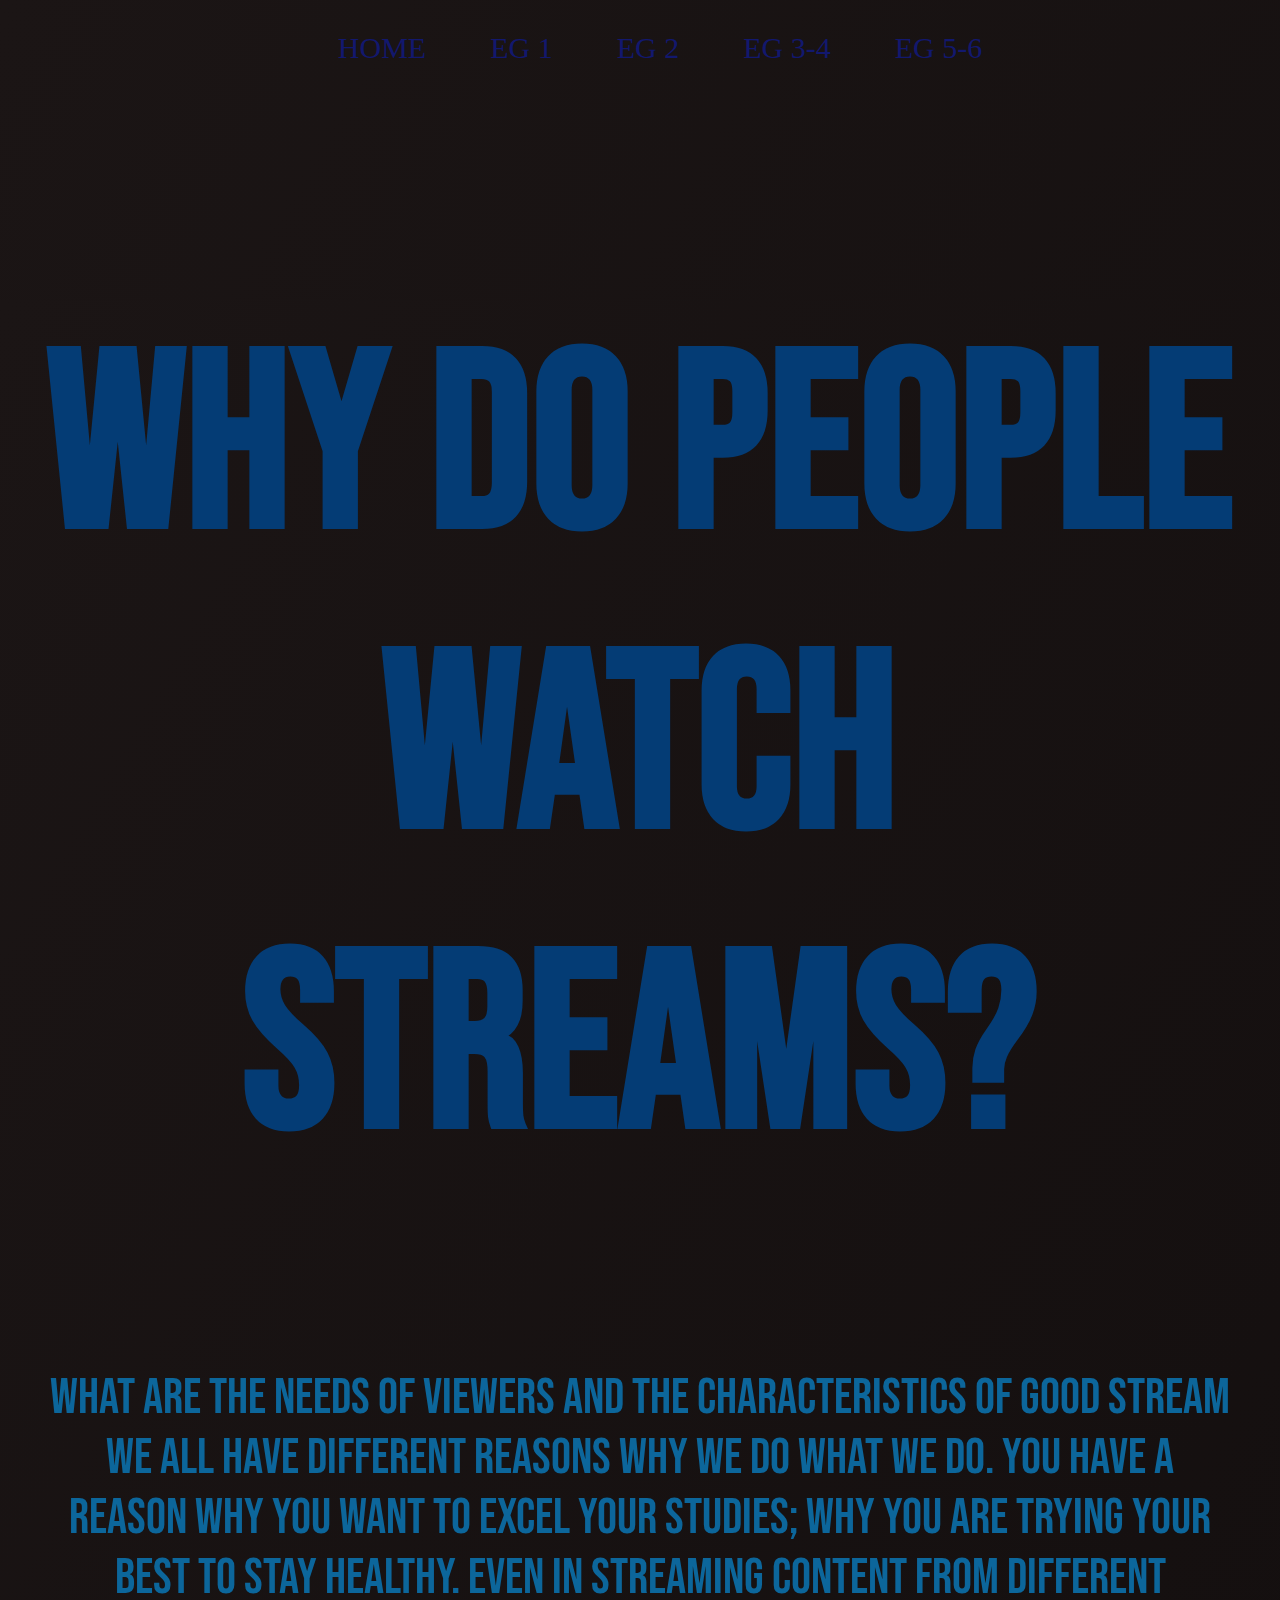
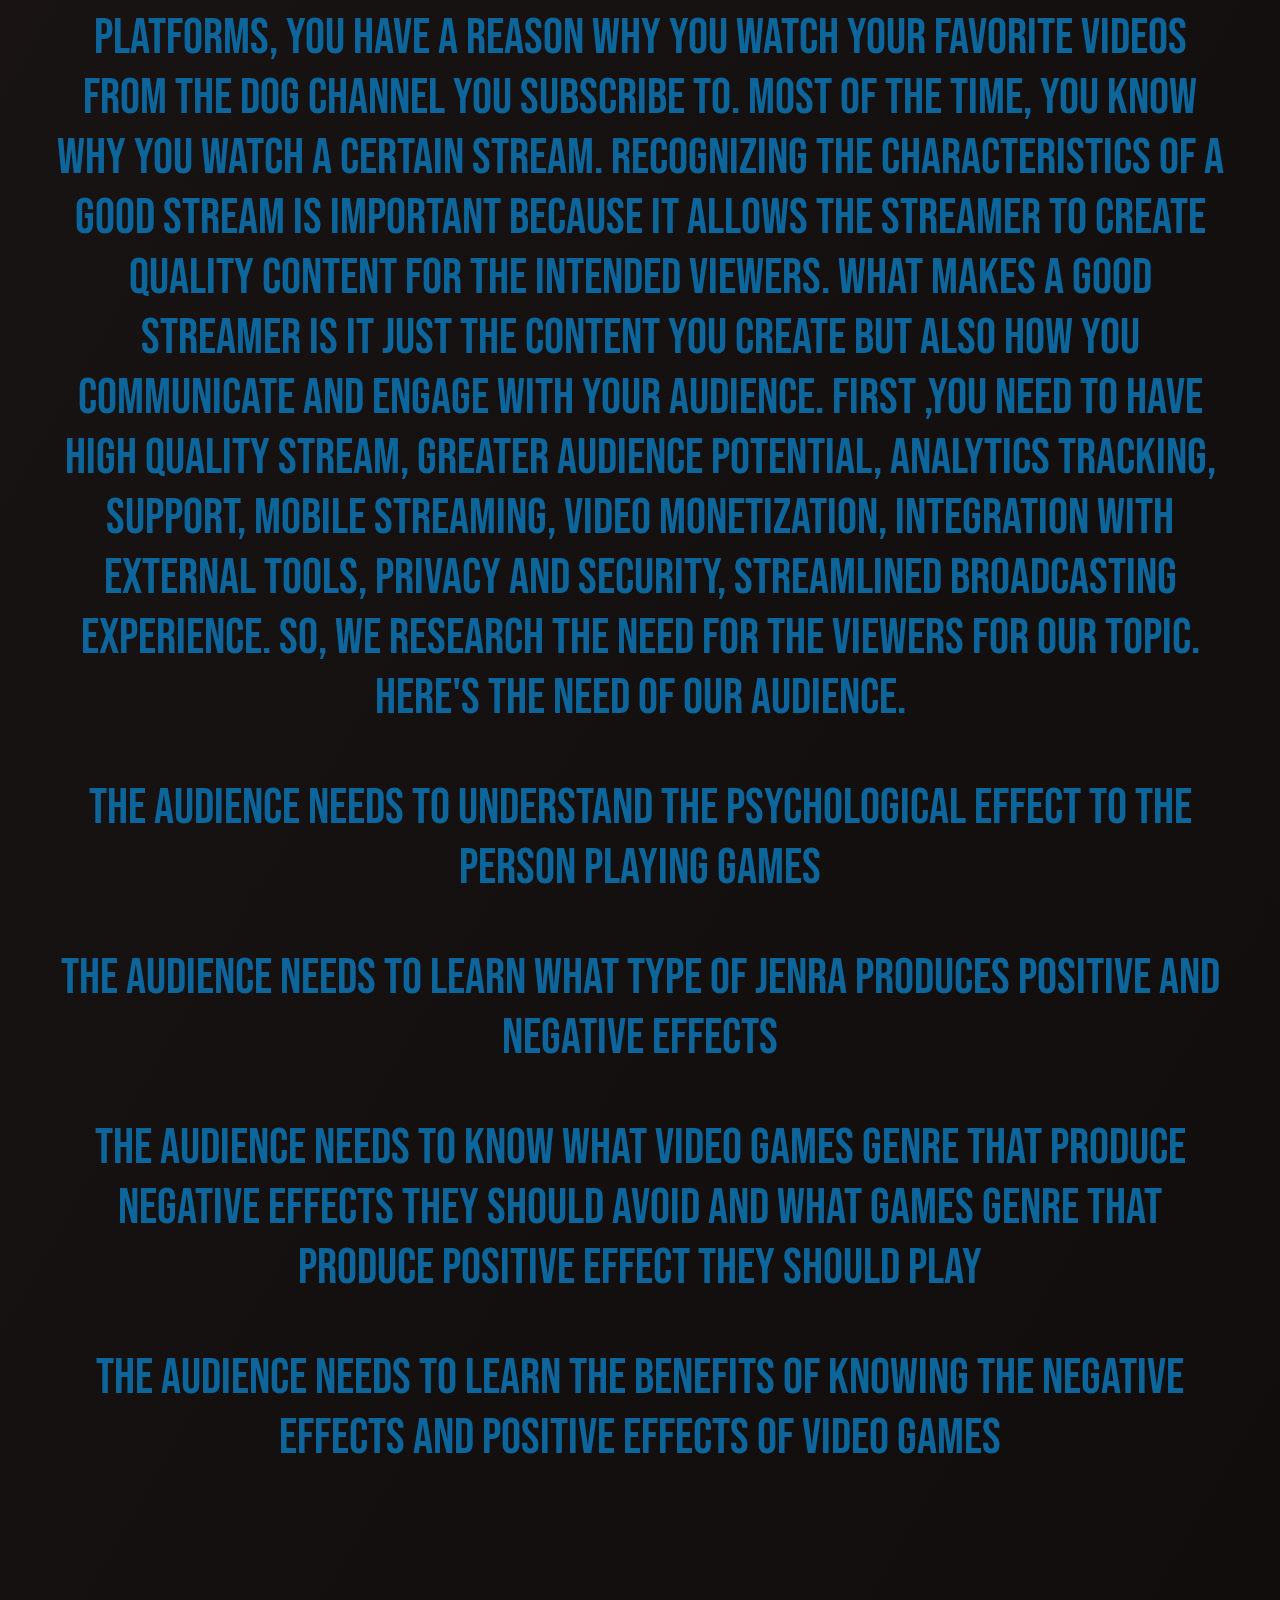
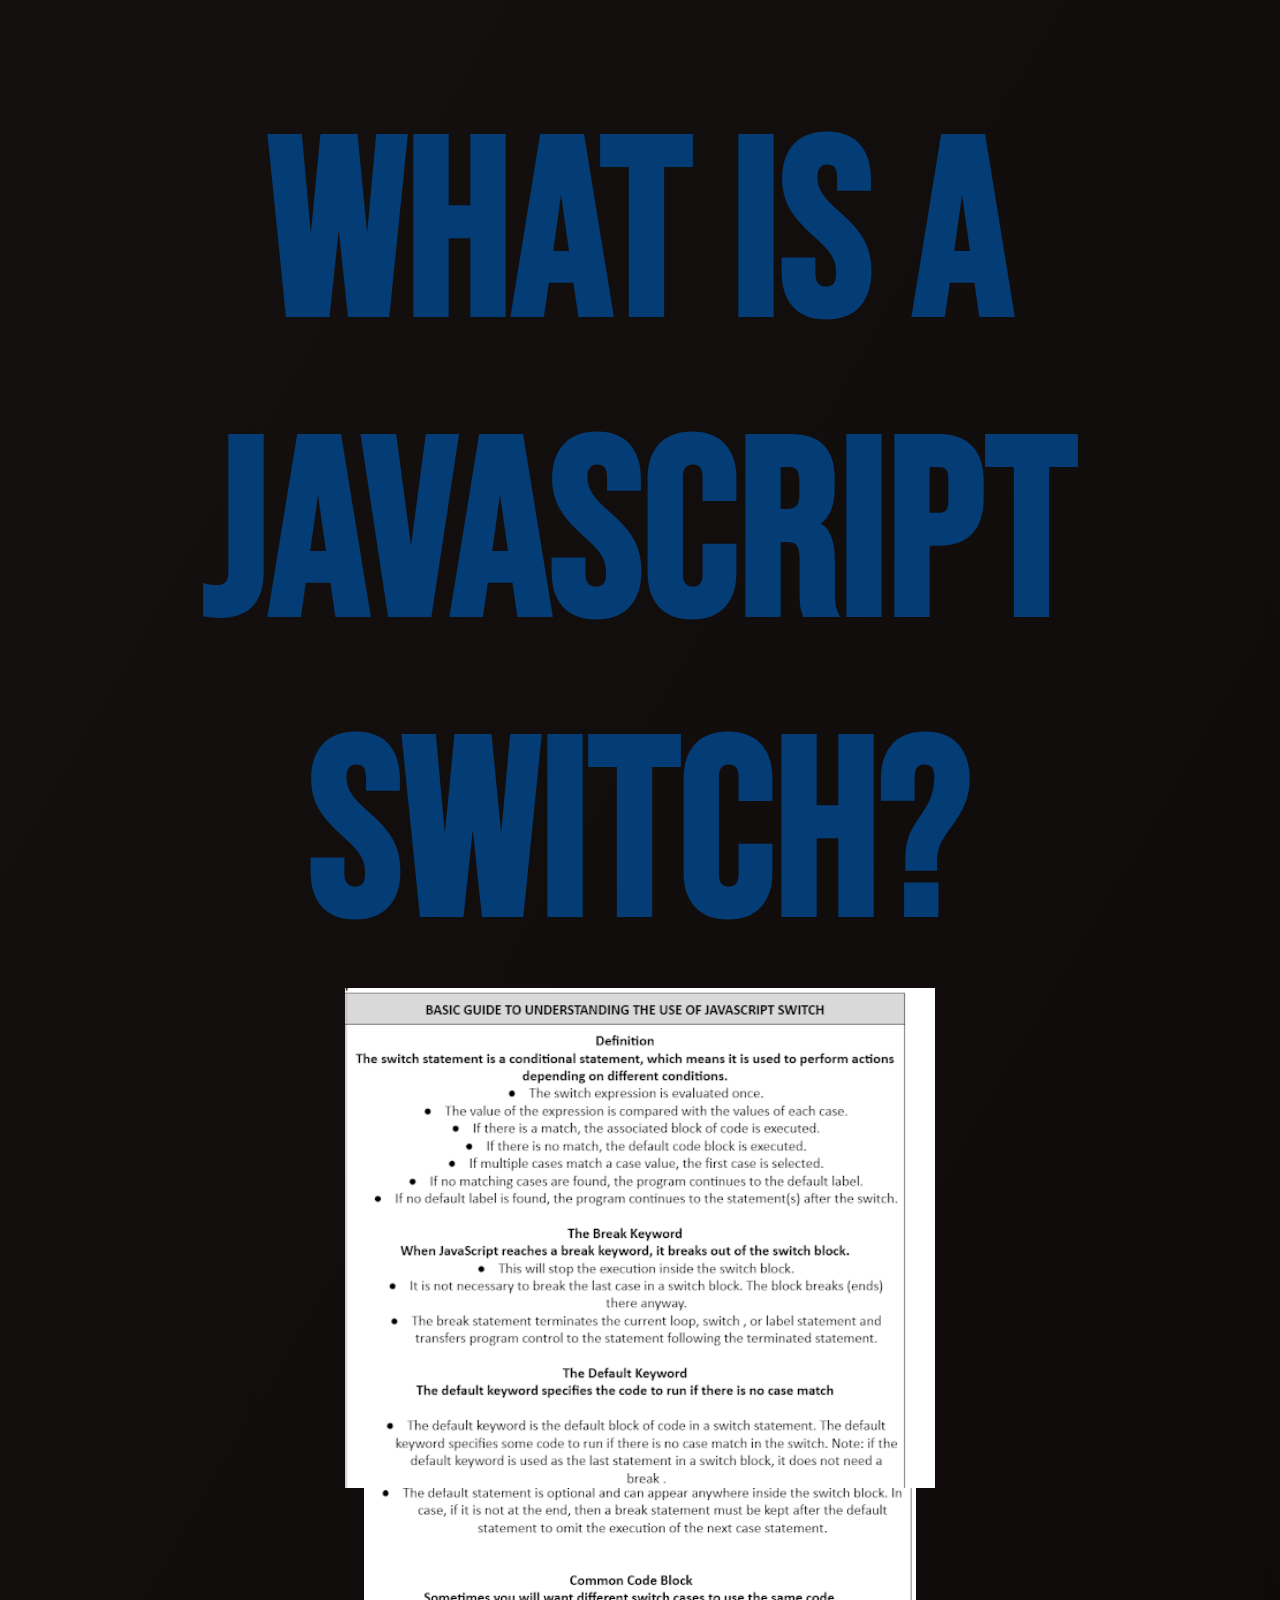
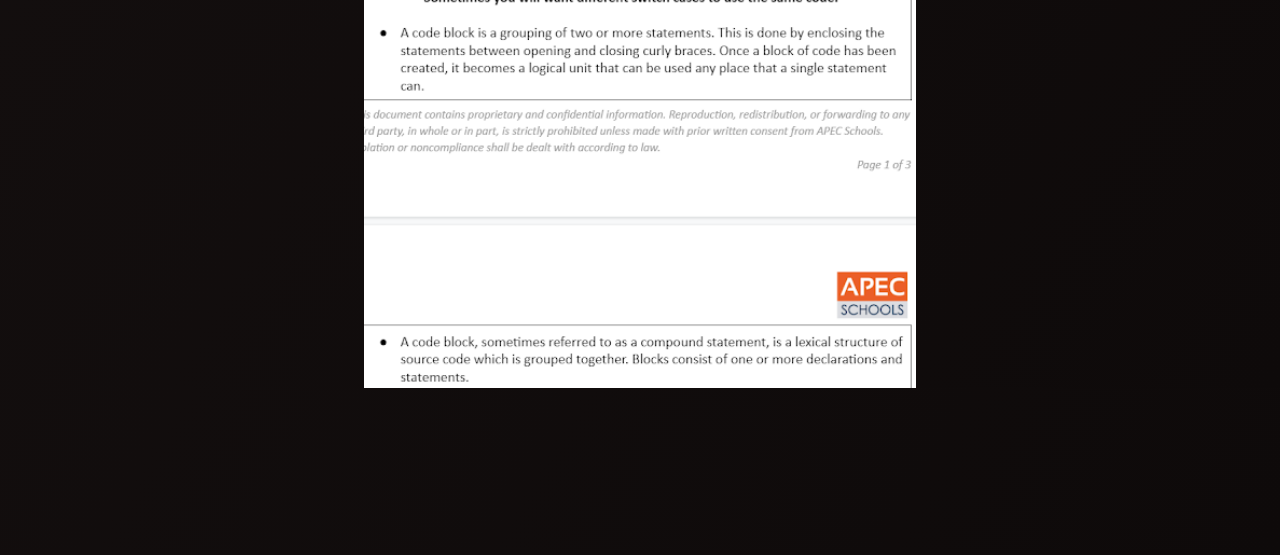
==== EG5-6.html @ 51331263 "Add files via upload" ====
<!DOCTYPE html>
<html lang="en">
<head>
 <link rel="stylesheet" href="styles.css">
 <link rel="preconnect" href="https://fonts.gstatic.com">
 <link href="https://fonts.googleapis.com/css2?family=Bebas+Neue&display=swap" rel="stylesheet">
 <link href="https://fonts.googleapis.com/css2?family=Open+Sans&family=Shadows+Into+Light&display=swap" rel="stylesheet">
 <link href="https://fonts.googleapis.com/css2?family=Codystar:wght@300&family=Open+Sans&display=swap" rel="stylesheet"> 
   <meta charset="UTF-8">
  <META NAME="viewport" content="width=device-width, initial-scale=1.0">
  <meta http-equiv="X-UA-Compatible" content="ie=edge">
   <title>GROUP 3</title>
   </head>
   <header>
   <div class="Navigation">
   <nav class="navbar">
   <ul>
   <li><a href="home.html">Home</a></li>
   <li><a href="EG1.html">EG 1</a></li>
   <li><a href="EG2.html">EG 2</a></li>
   <li><a href="EG3-4.html">EG 3-4</a></li>
   <li><a href="EG5-6.html">EG 5-6</a></li>
      </ul>
   <body>
   <div class="main">
    <h1>Why do people watch streams?</h1>
	<p>What are the needs of viewers and the characteristics of good stream
We all have different reasons why we do what we do. You have a reason why you want to excel your studies; why you are trying your best to stay healthy. Even in streaming content from different platforms, you have a reason why you watch your favorite videos from the dog channel you subscribe to. Most of the time, you know why you watch a certain stream.  
Recognizing the characteristics of a good stream is important because it allows the streamer to create quality content for the intended viewers. What makes a good streamer is it just the content you create but also how you communicate and engage with your audience. First ,you need to have High quality stream, greater audience potential, analytics tracking, support, mobile streaming, video monetization, integration with external tools, privacy and security, streamlined broadcasting experience. 
So, We research the need for the viewers for our topic. 
Here's the need of our audience.</p>
<p>The audience needs to understand the psychological effect to the person playing games</p>
<p>The audience needs to learn what type of jenra produces positive and negative effects</p>
<p>The audience needs to know what video games genre that produce negative effects they should avoid and what games genre that produce positive effect they should play</p>
<p>The audience needs to learn the benefits of knowing the negative effects and positive effects of video games</p>


<h1>What is a javascript switch?

<img class="img-switch" src="switch.png"/>
<img class="img-switch1" src="switch1.png"/>
</h1>
	</div>
   </body>

   </nav>
   </header>
---- styles.css ----
body,html{
margin:0;
padding:0;

}
body{
text-align:center;
background:linear-gradient(120deg,#1B1515,#0E0A0A);
background-size:cover;
background-blend-mode:darken;
}

.container{

	
}

header{
	width:100%;
	height:;
	background-color: ;
background:linear-gradient(120deg,#1B1515,#0E0A0A);
	z-index:20;
	
	
}

ul{
text-align:center;
} 

li{
display:inline-block;	
padding:15px 30px;
text-transform:uppercase;
color:#fff;

 
}
 a{
text-align:center;
color:#12186e ;
text-decoration:none;
font-family:'Copperplate', cursive;
font-size:30px;	
transition:0.6s ease;
 }

a:hover{
color:#FFFF ;
transition:1s;

}

h1{
	Color:#043c75;
	text-align:center;
	margin-top:220px;
	font-size:250px;
	font-family:'Bebas Neue';
	
	
}

p{
	font-size:50px;
	font-family:'Bebas Neue';
	margin-right:50px;
	margin-left:50px;
	color:#0c669b;
}

.main{
	background:linear-gradient(120deg,#1B1515,#0E0A0A);
	width:100%;
}

br{
	font-size:500px;
}

.img-design{
	height:500px;
	background-size:150%;
}
.img-operator1{
	height:500px;
	margin-bottom:50px;
}
.img-operator2{
	height:500px;
	margin-bottom:50px;
}
.img-operator3{
	height:500px;
	margin-bottom:50px;
}
.img-operator4{
	height:500px;
	margin-bottom:50px;
}

.img-demographic{
	height:500px;
	display:block;
	margin:0 auto;
	text-align:center;
}

.img-operator5{
	height:500px;
	display:block;
	margin:0 auto;
	text-align:center;
}

.img-operator6{
	height:500px;
	display:block;
	margin:0 auto;
	text-align:center;
}

}
.img-operator7{
	height:500px;
	display:block;
	margin:0 auto;
	text-align:center;
}
.img-operator8{
	height:500px;
	display:block;
	margin:0 auto;
	text-align:center;
	
}
.img-operator9{
	height:500px;
	display:block;
	margin:0 auto;
	text-align:center;
}

.img-switch{
	height:500px;
	display:block;
	margin:0 auto;
	text-align:center;
}

.img-switch1{
	height:500px;
	display:block;
	margin:0 auto;
	text-align:center;
}
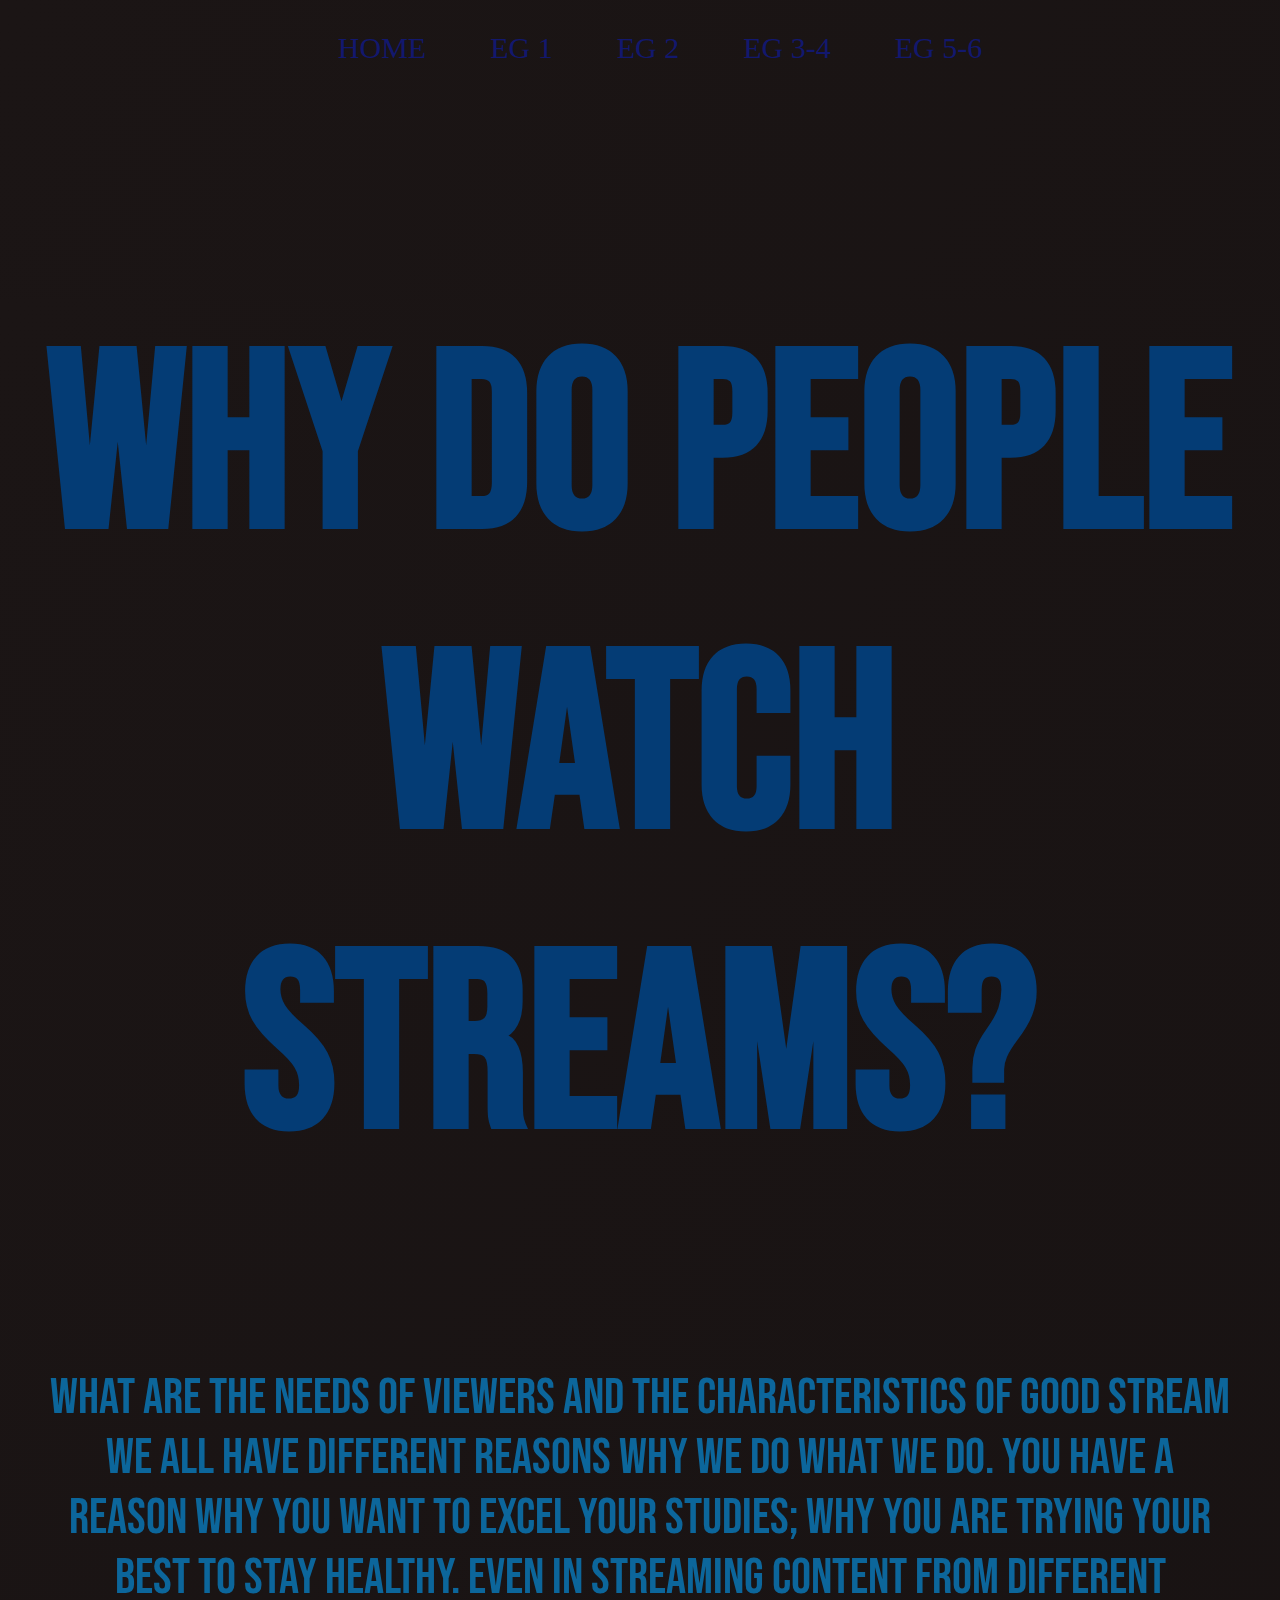
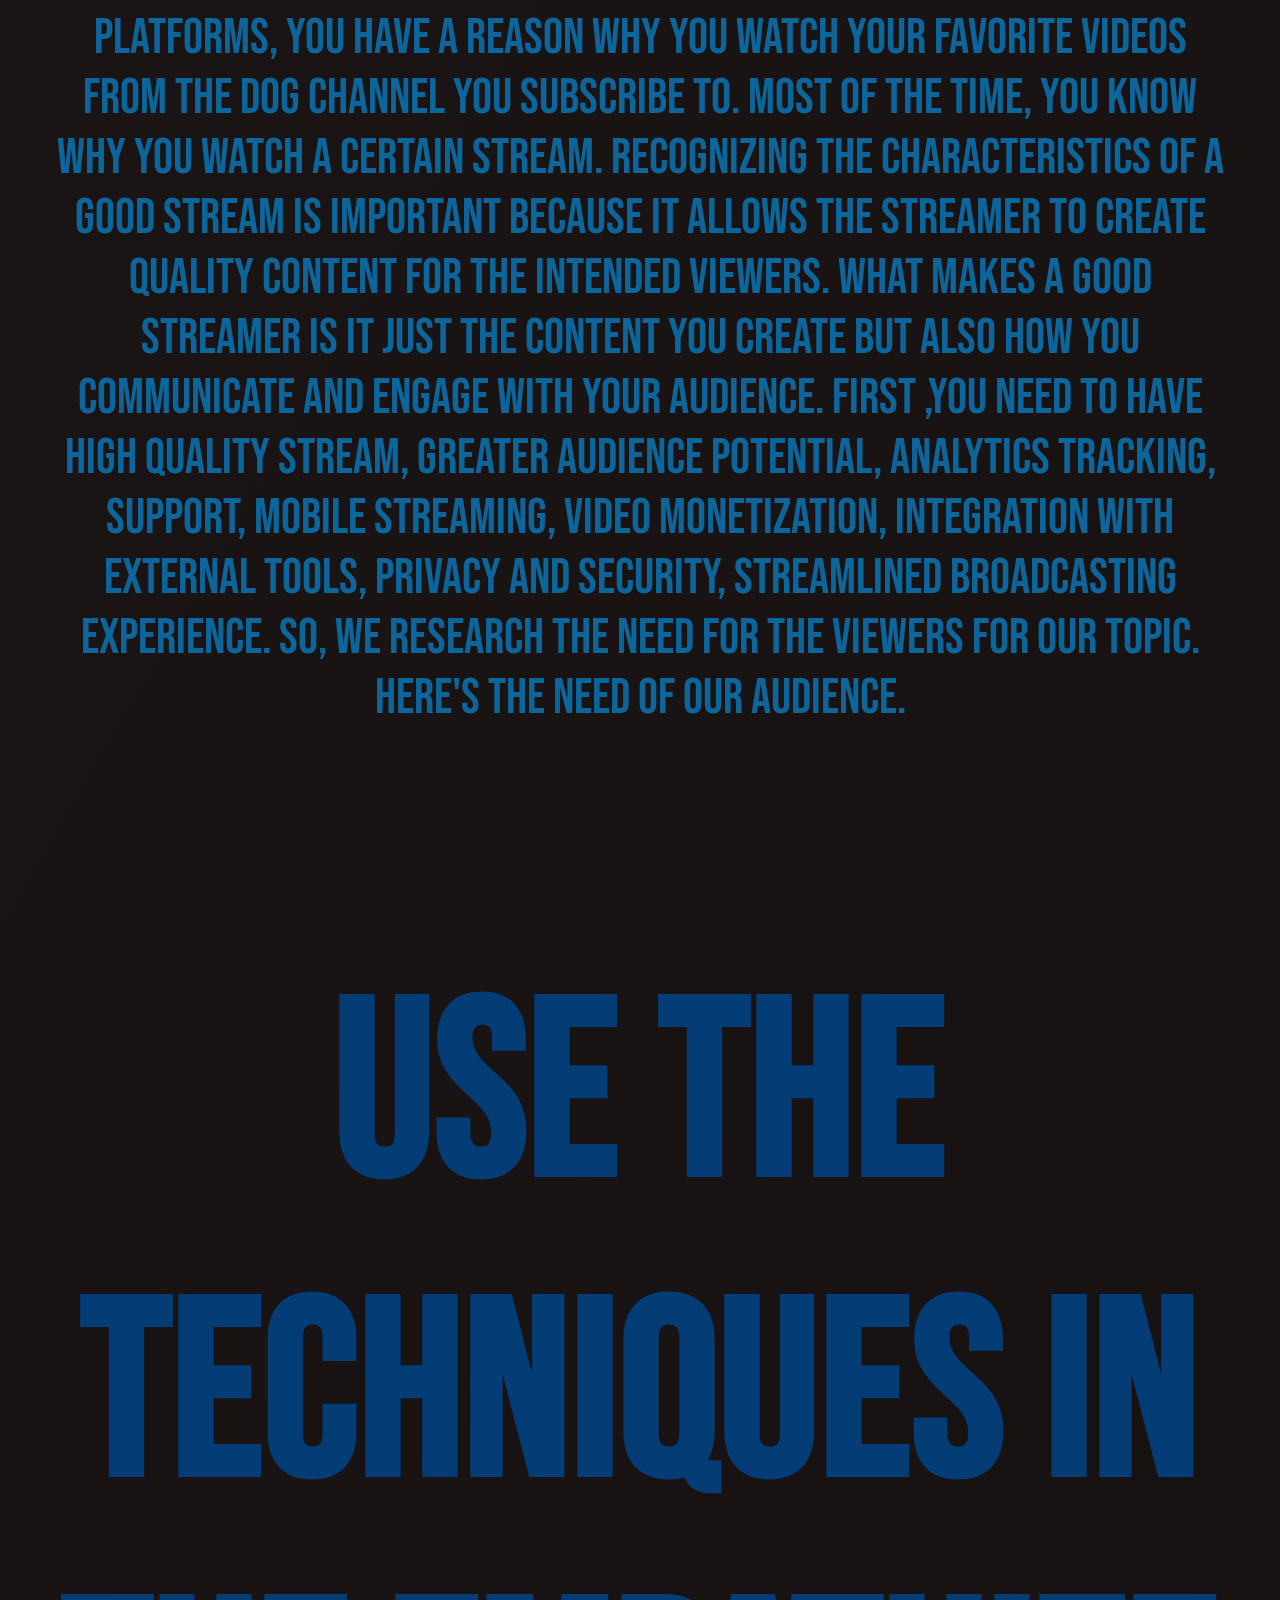
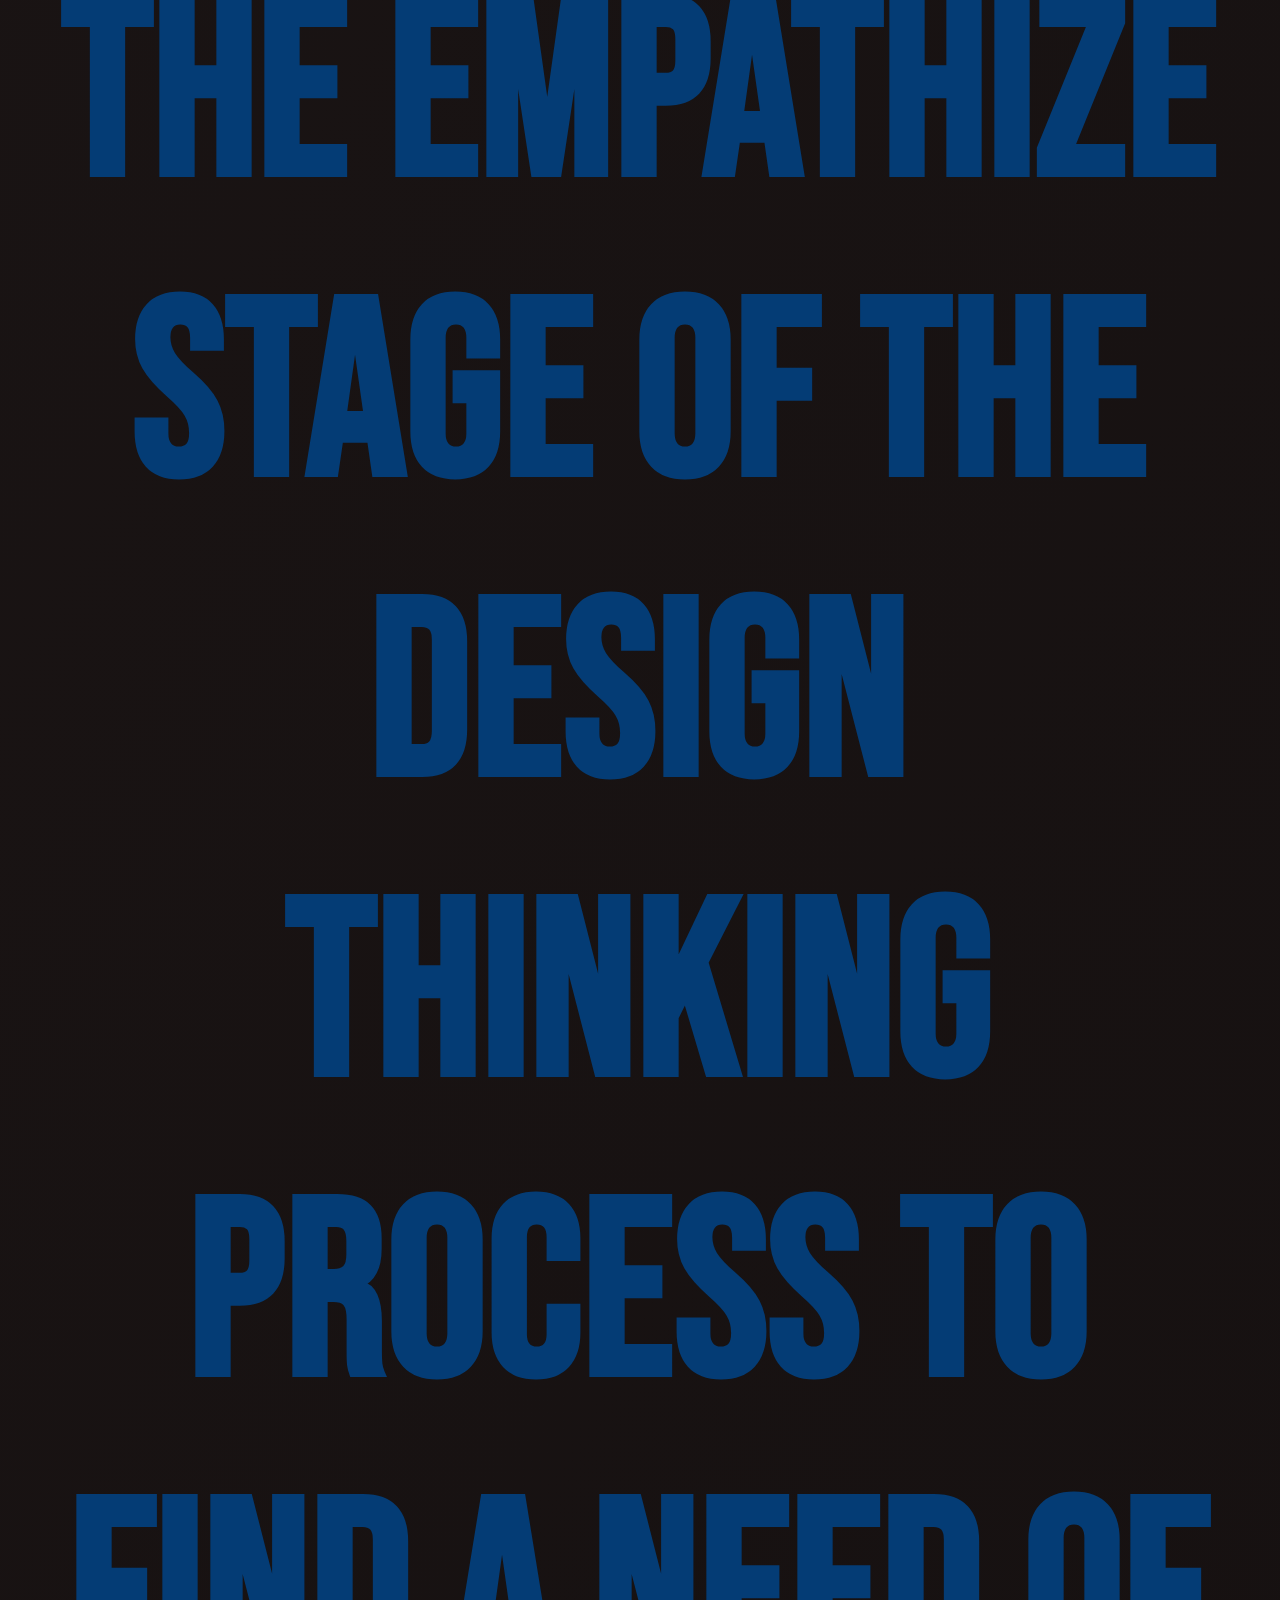
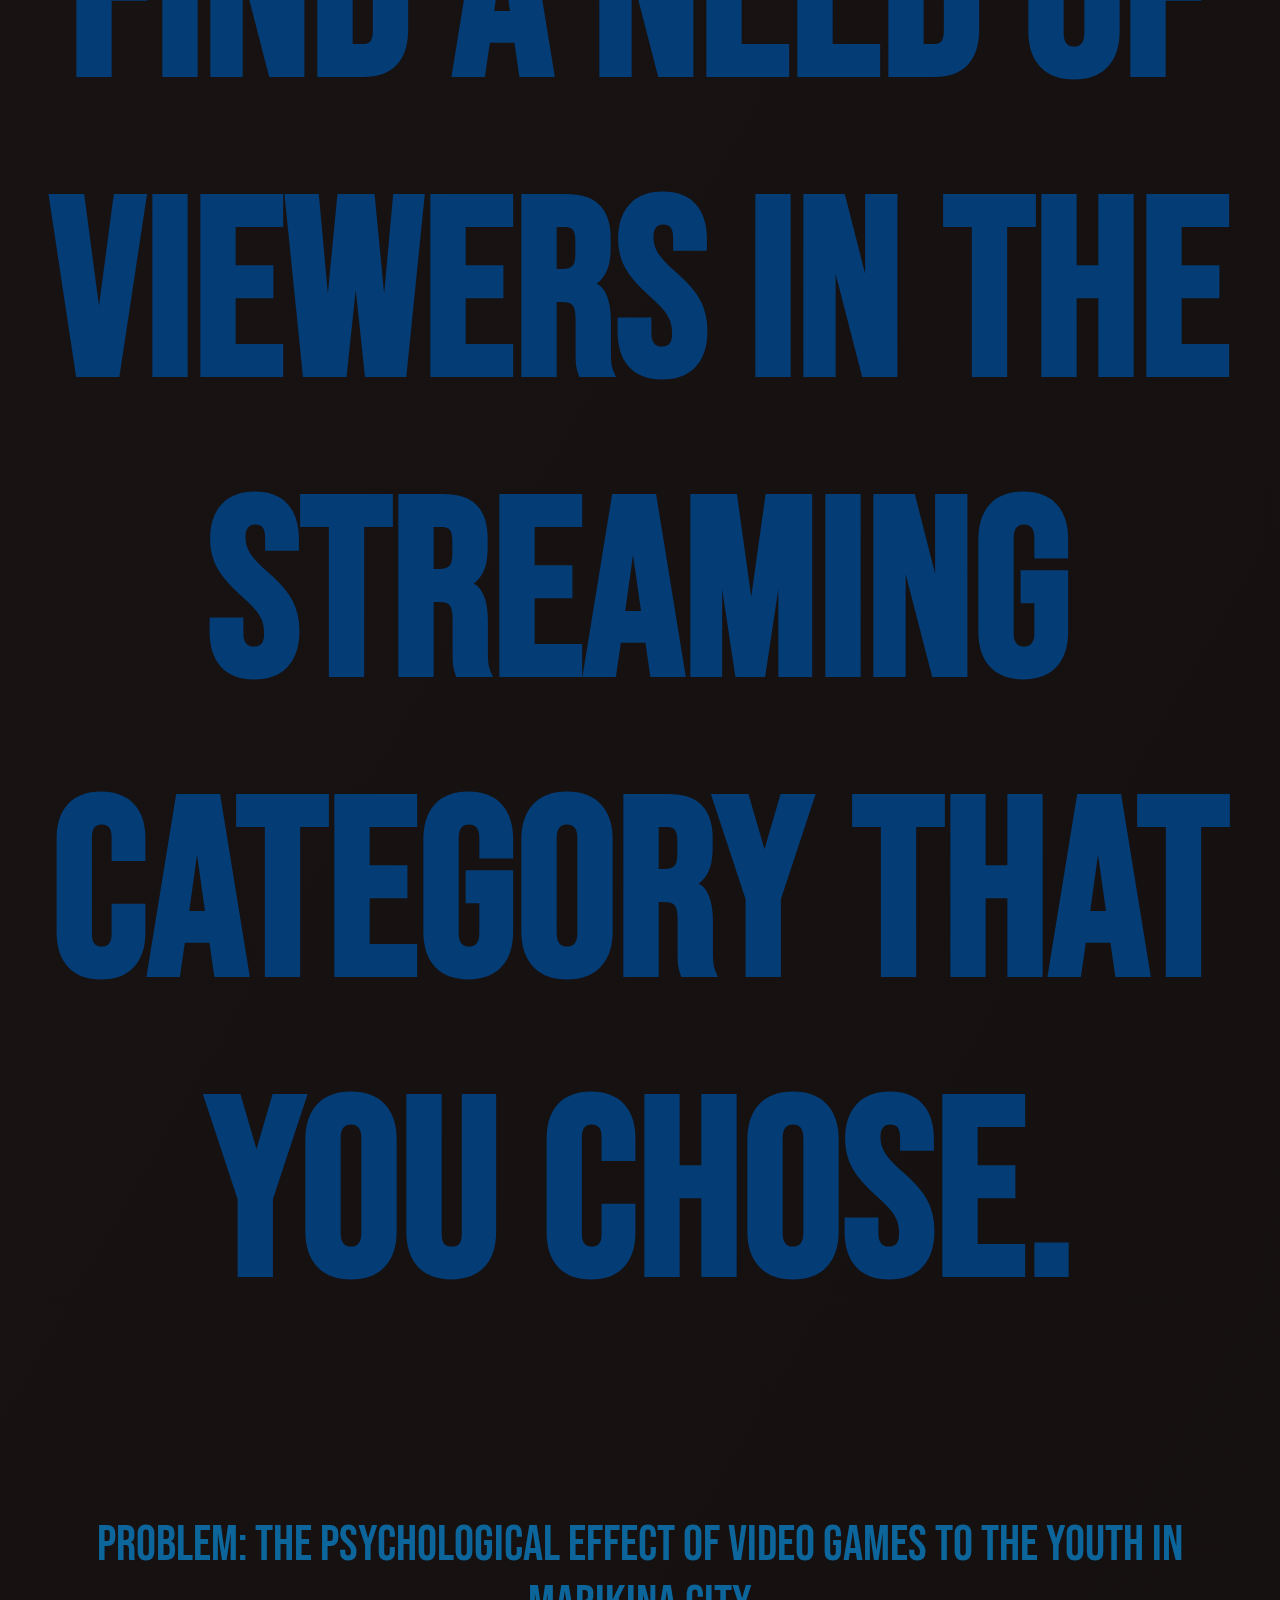
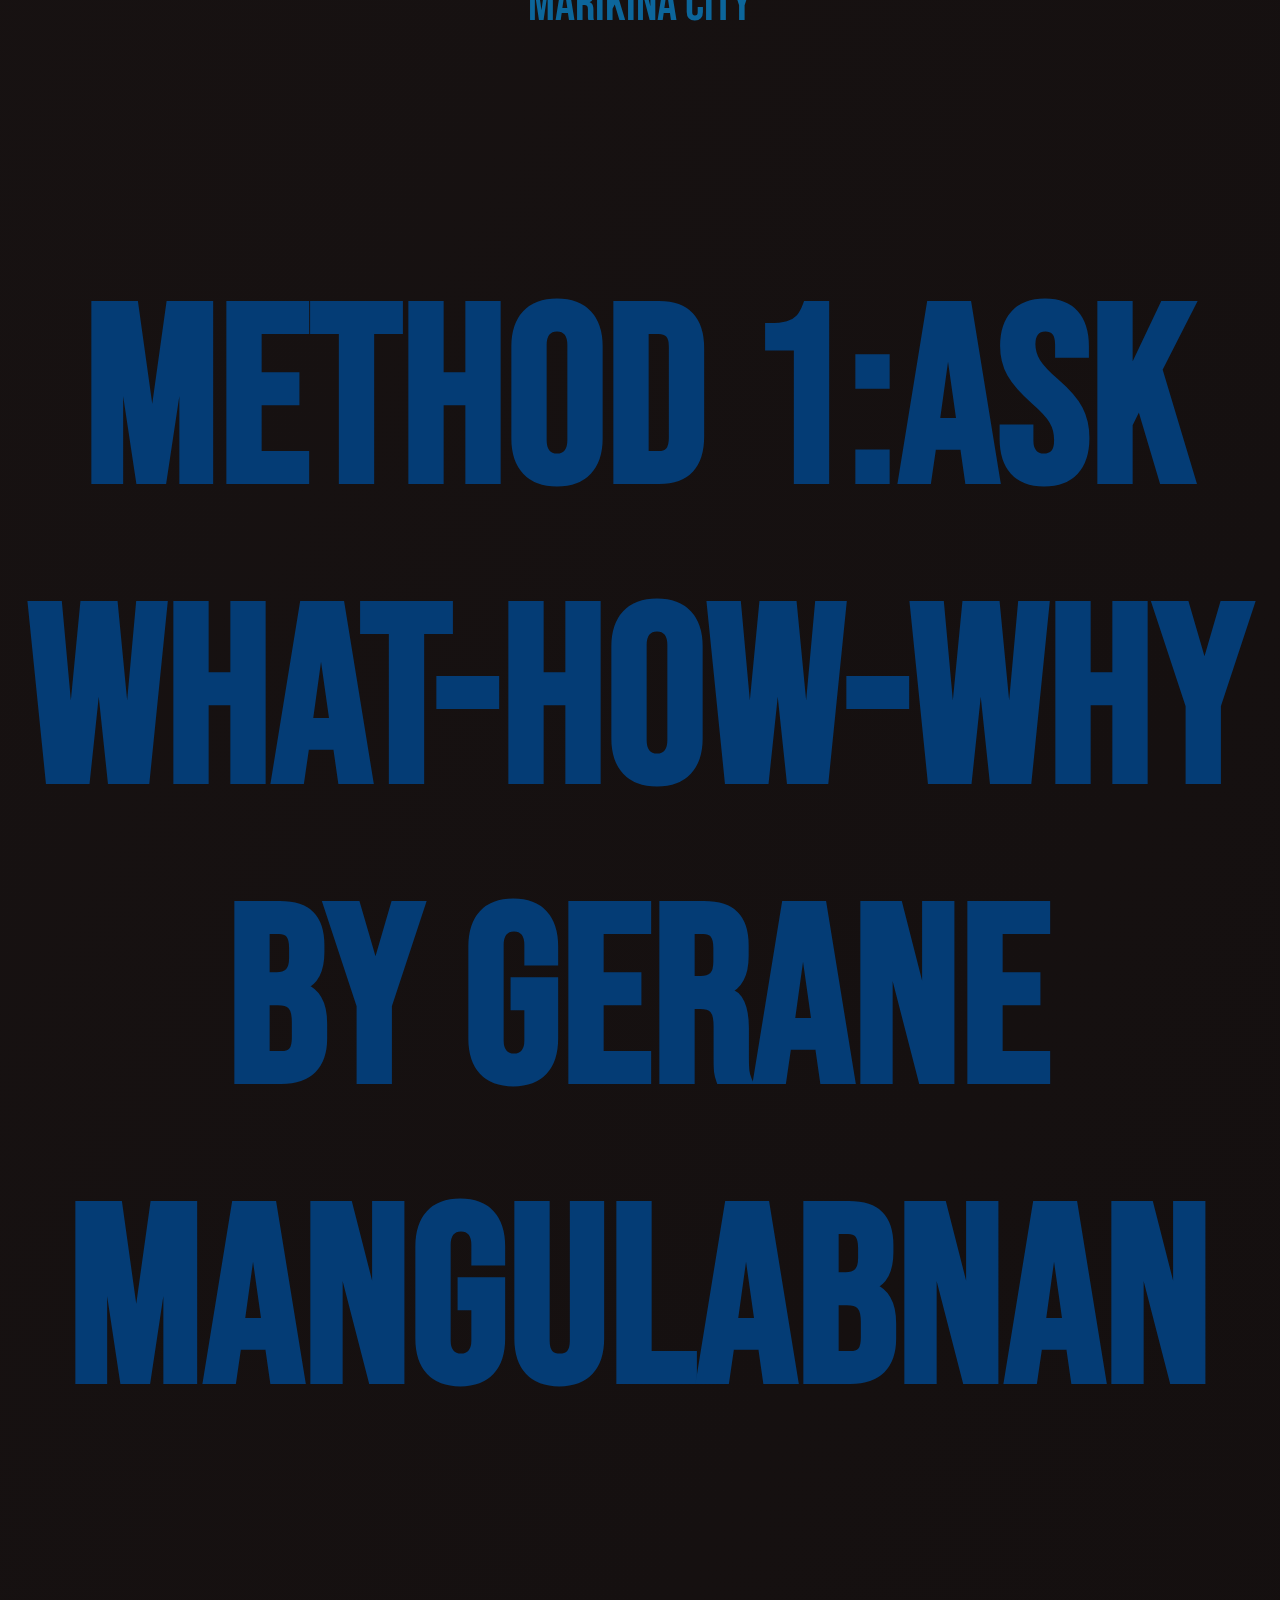
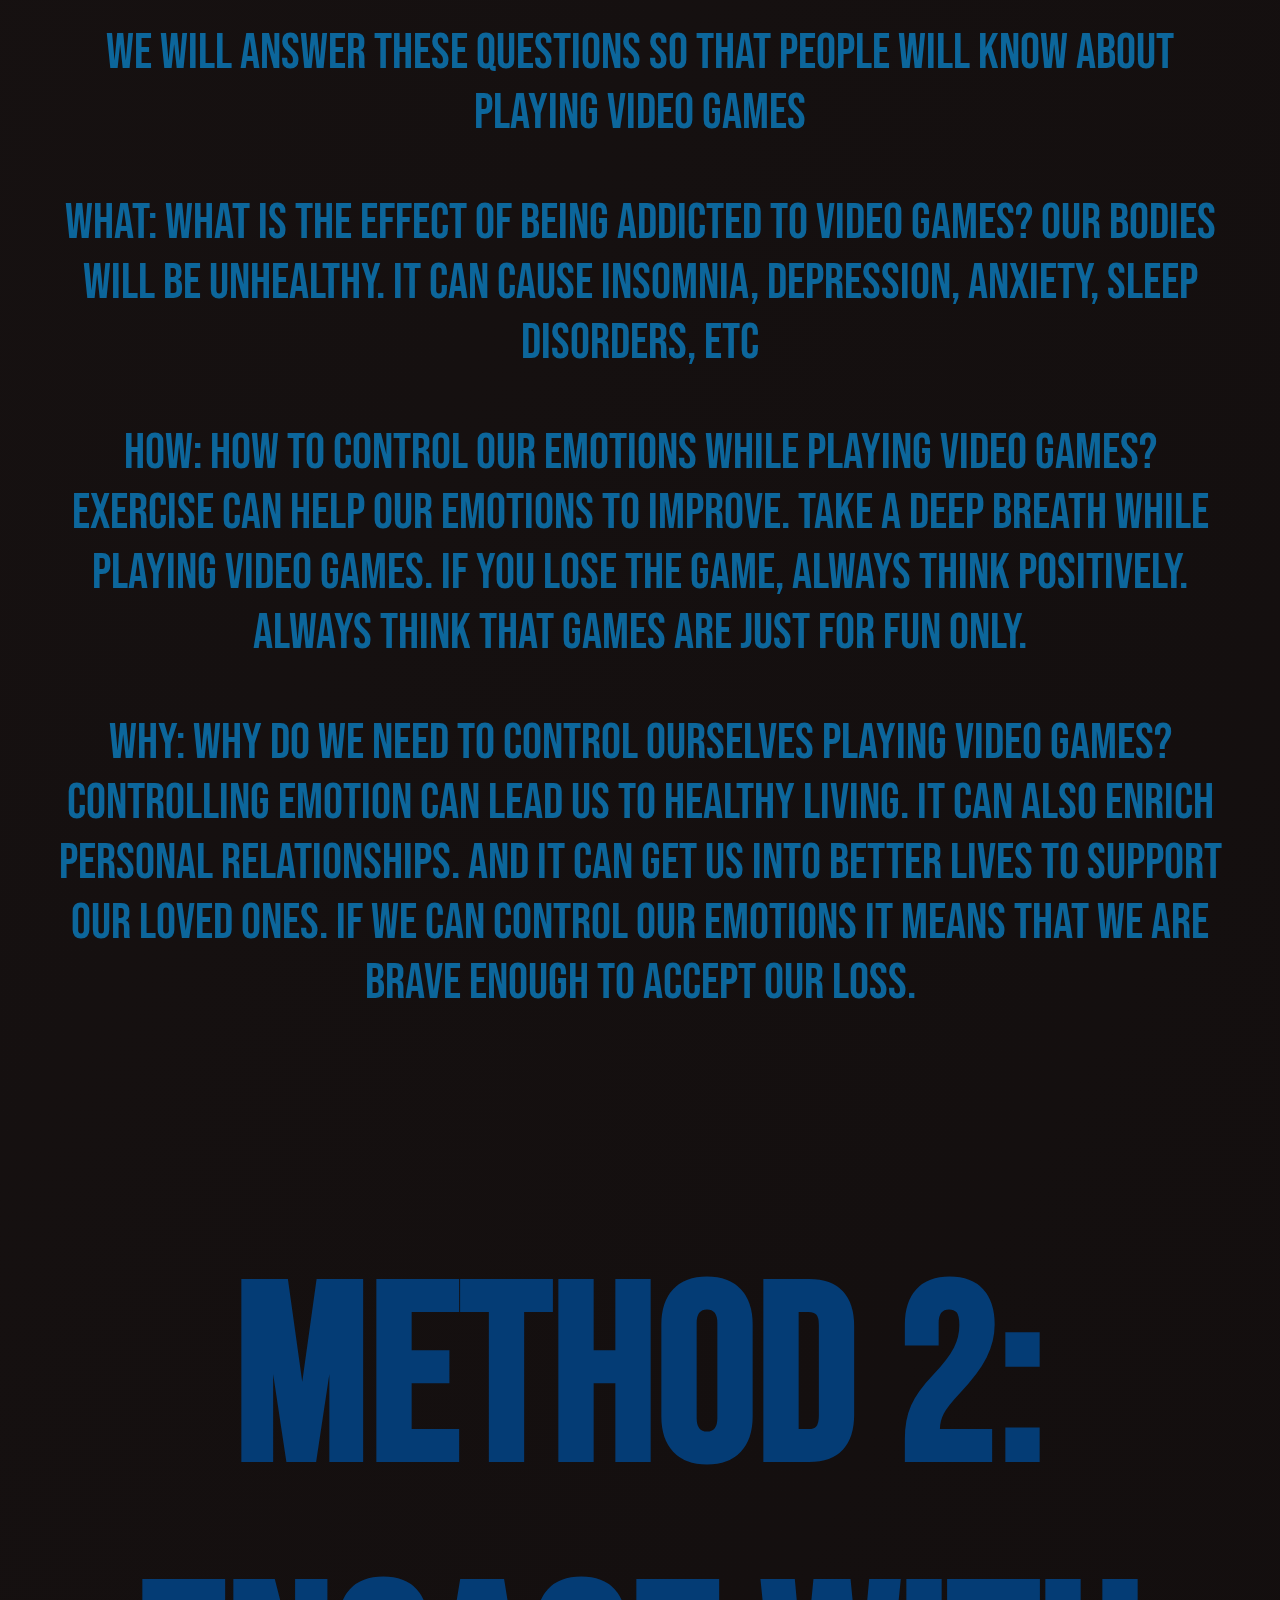
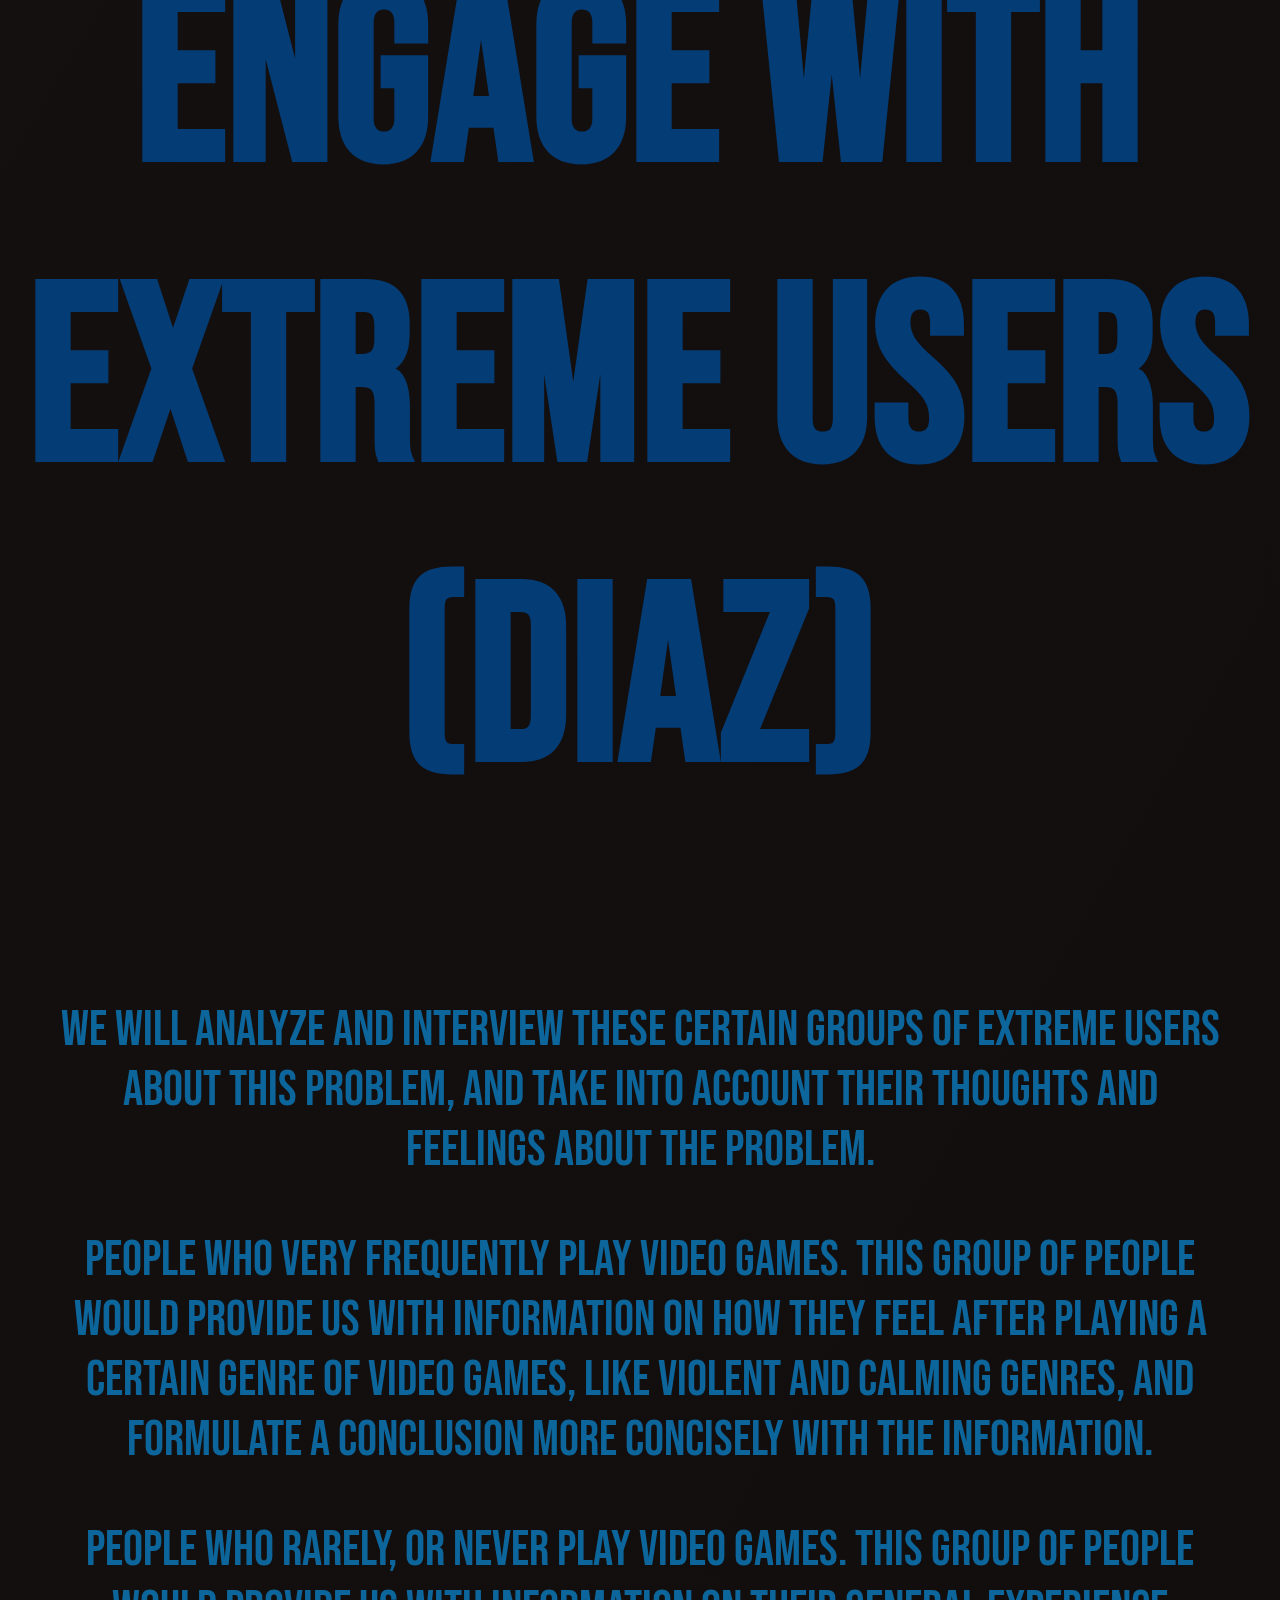
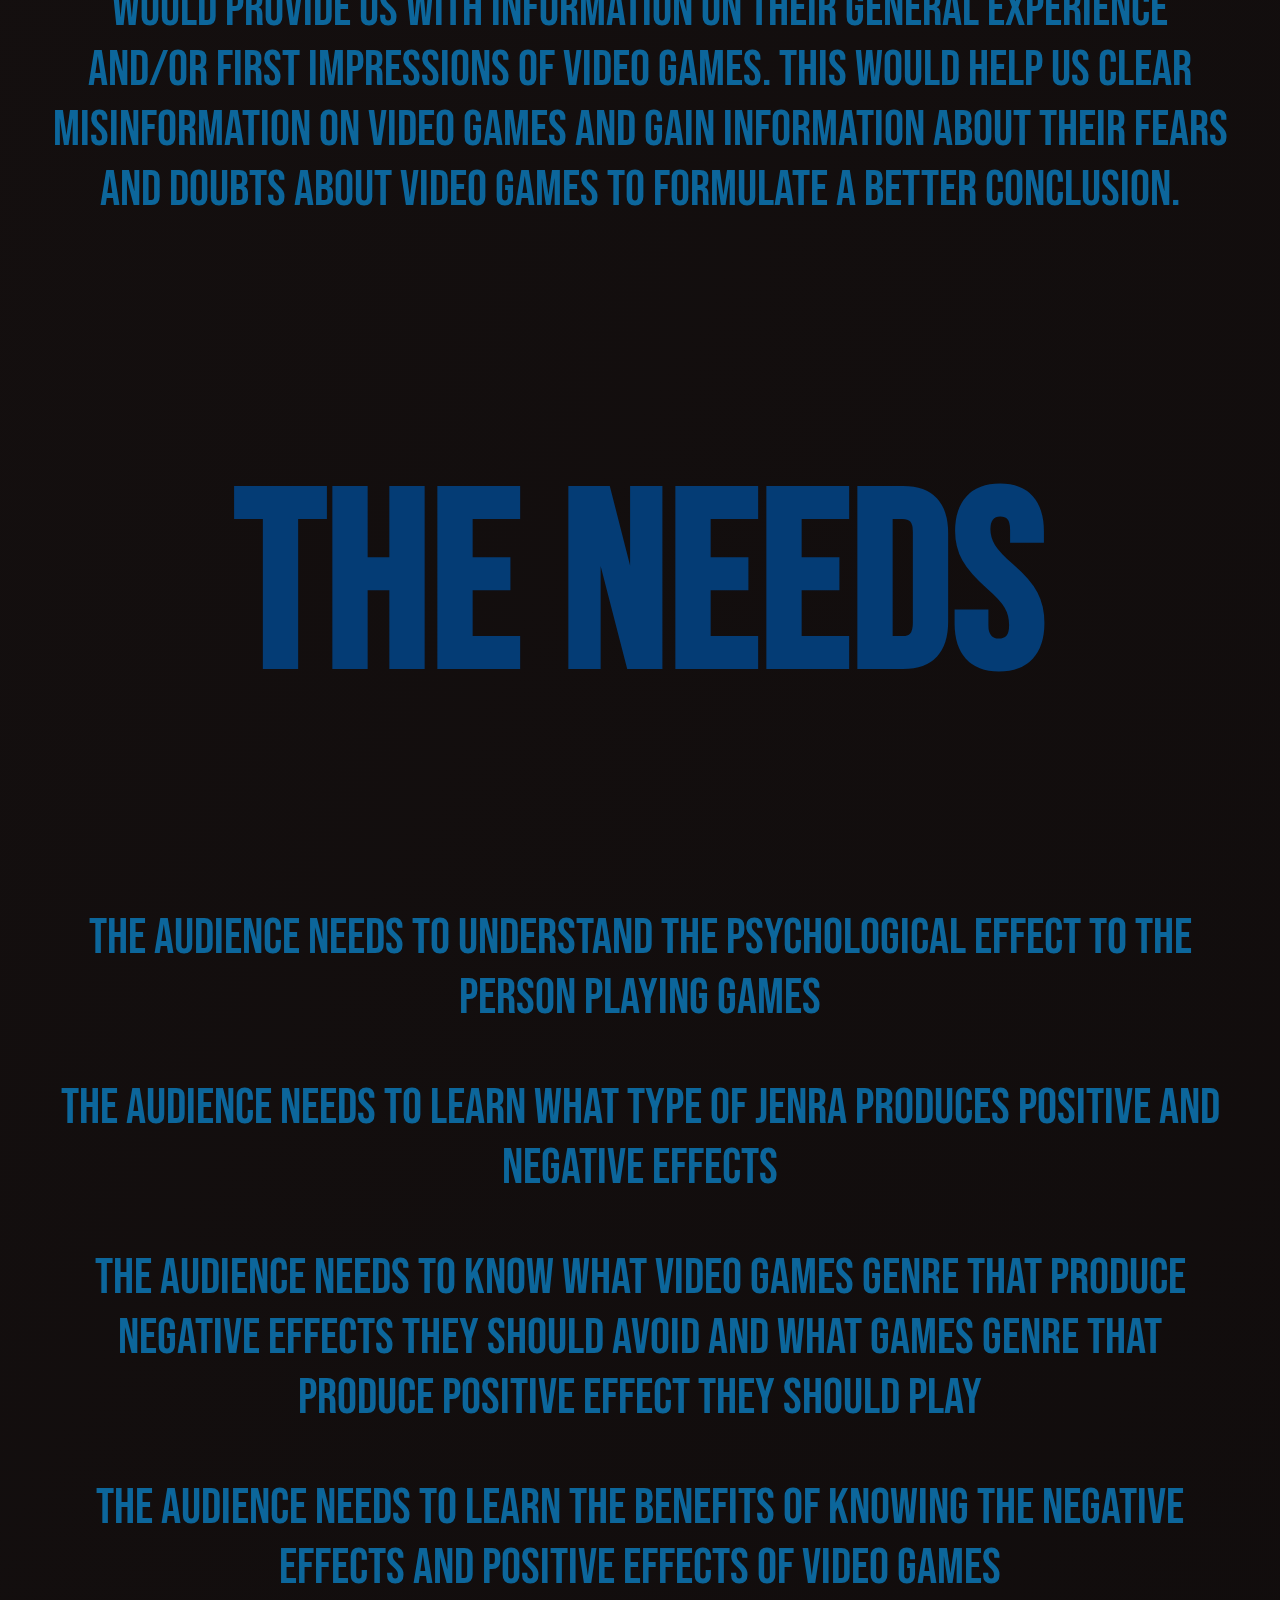
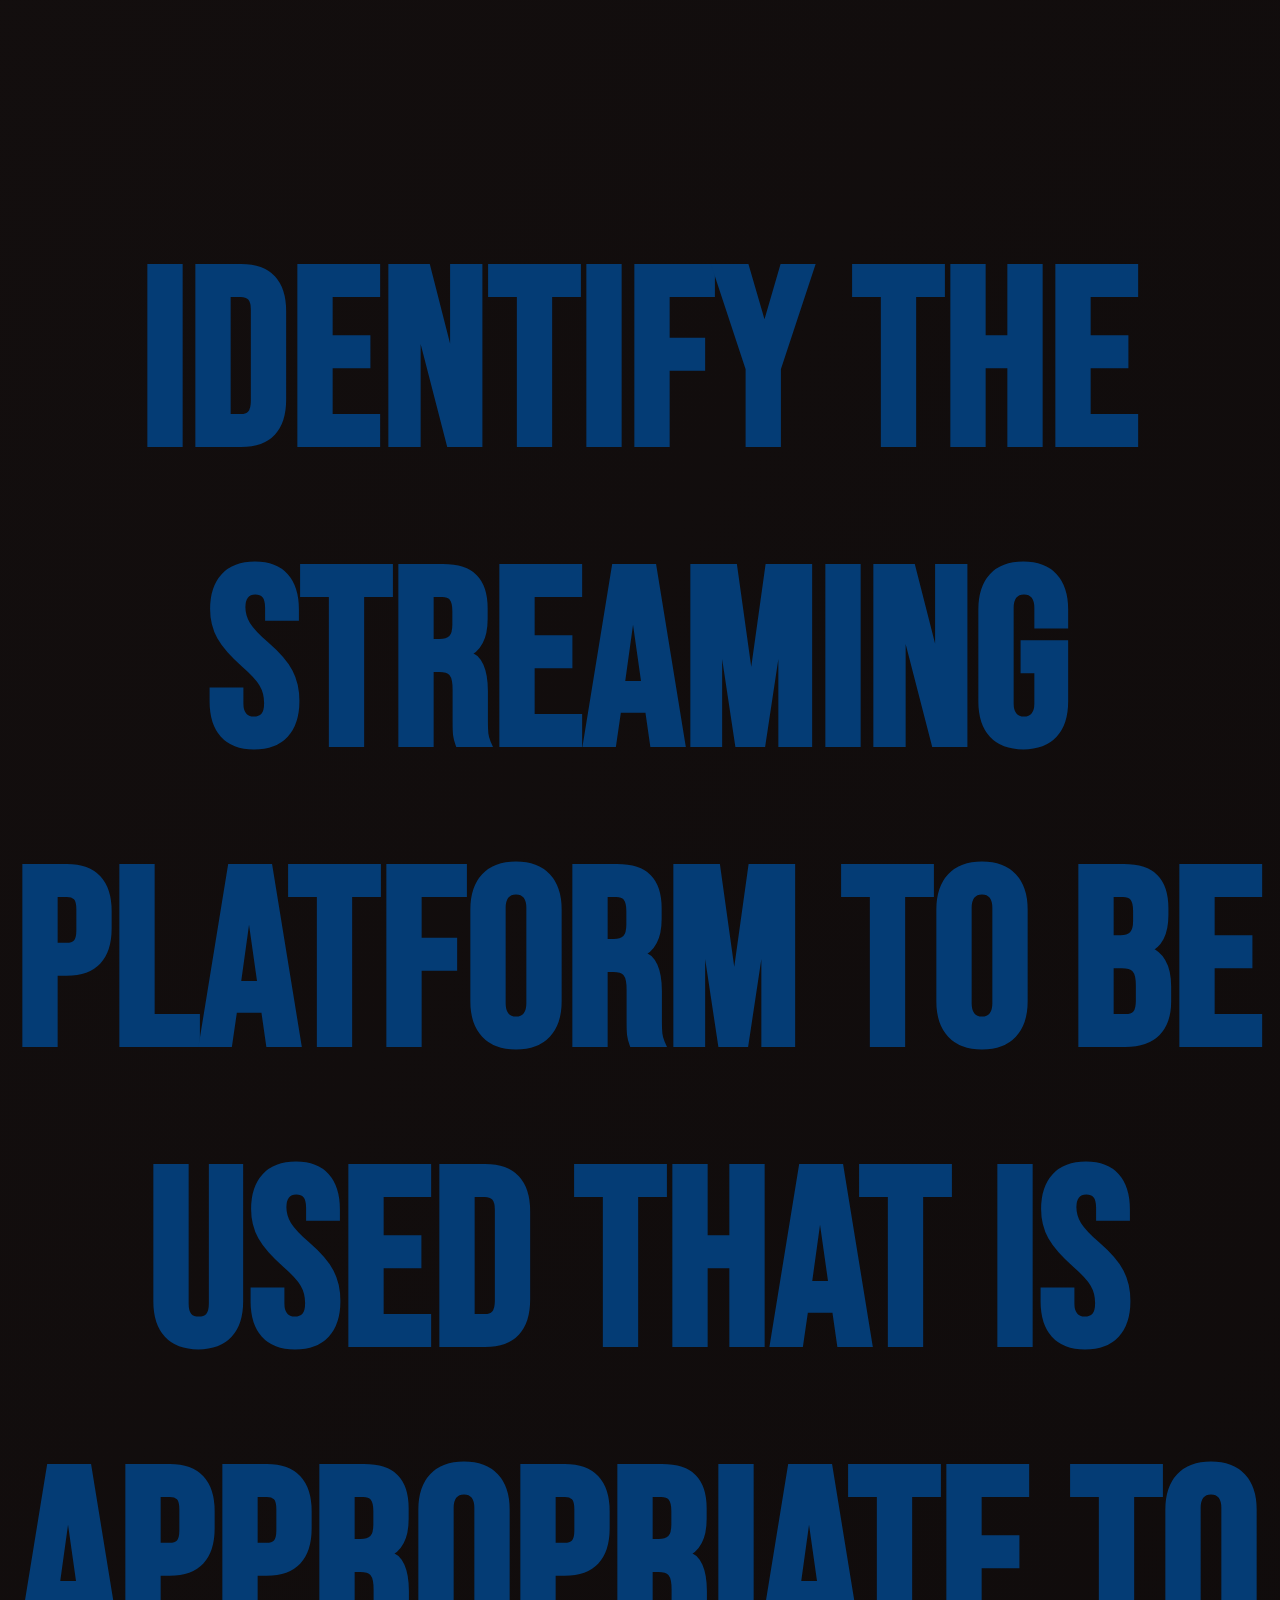
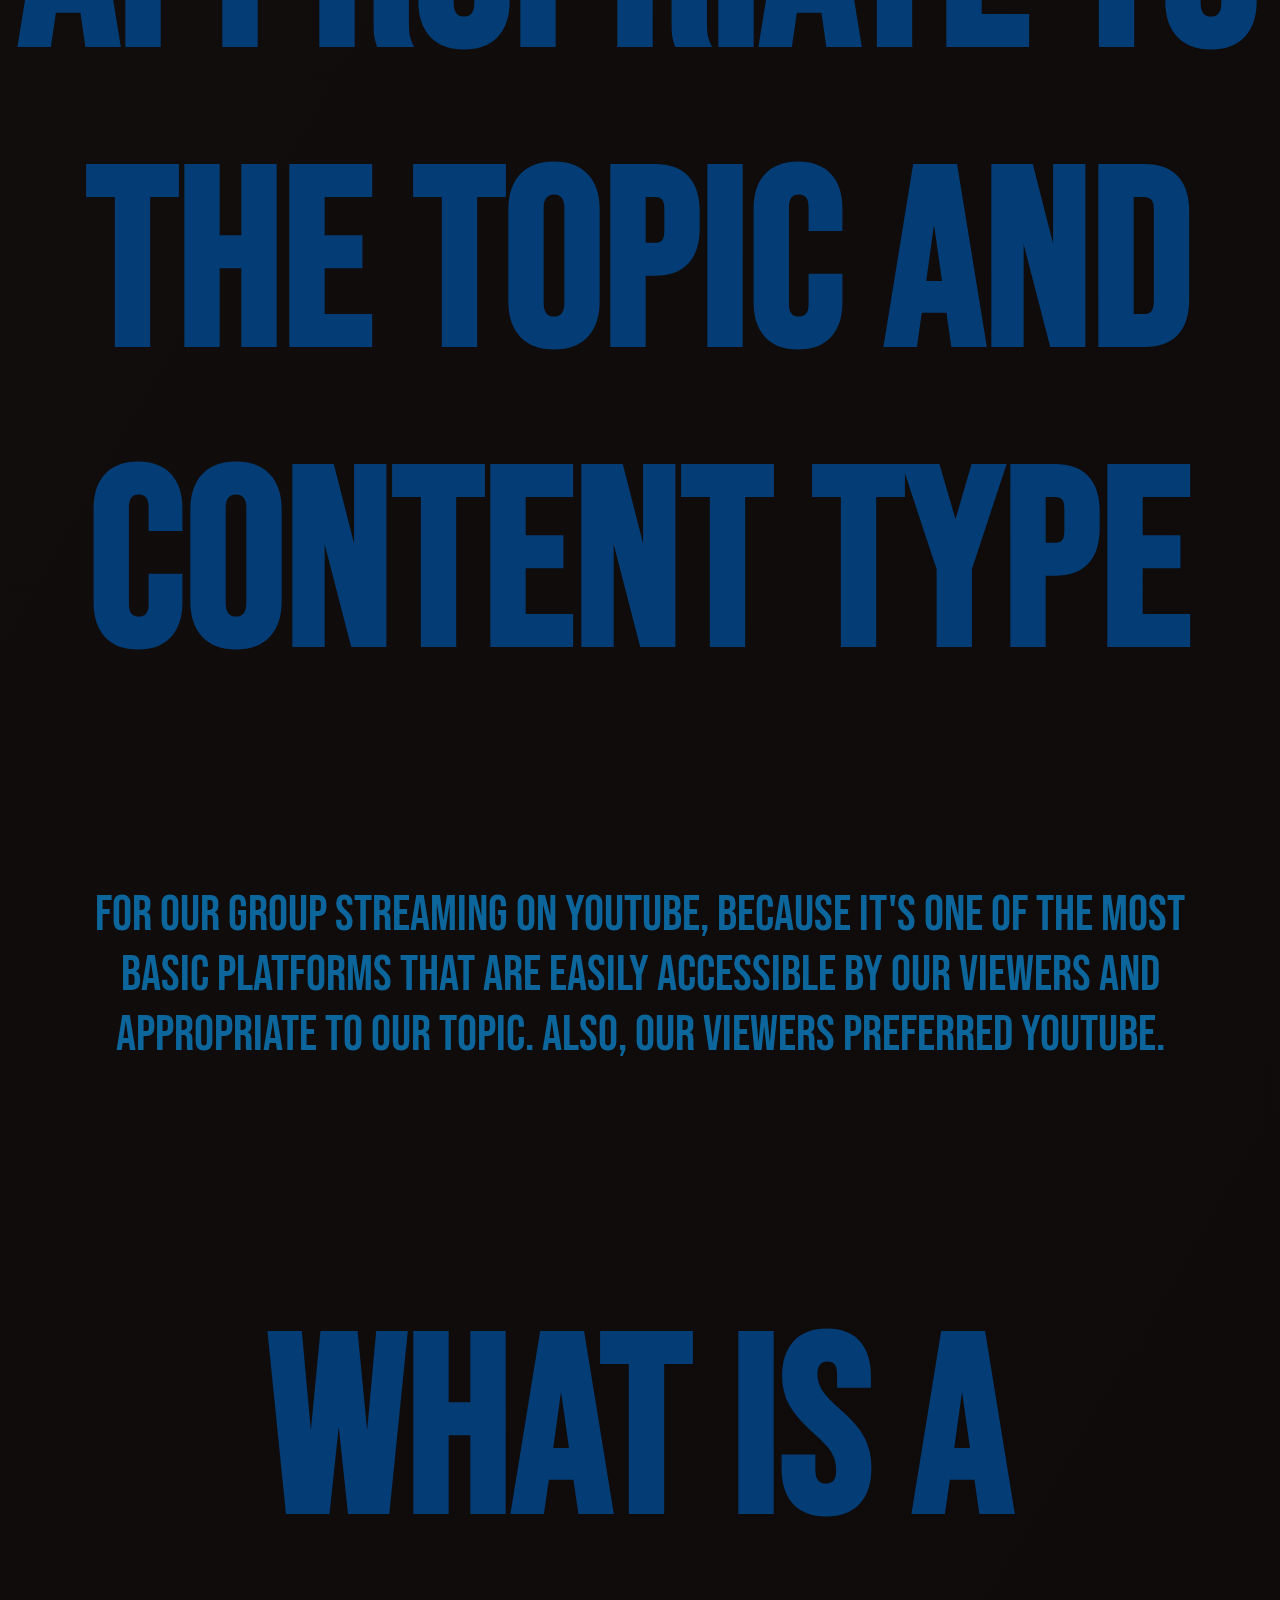
==== commit f32a5337: "Update EG5-6.html" ====
--- a/EG5-6.html
+++ b/EG5-6.html
@@ -29,11 +29,39 @@
 Recognizing the characteristics of a good stream is important because it allows the streamer to create quality content for the intended viewers. What makes a good streamer is it just the content you create but also how you communicate and engage with your audience. First ,you need to have High quality stream, greater audience potential, analytics tracking, support, mobile streaming, video monetization, integration with external tools, privacy and security, streamlined broadcasting experience. 
 So, We research the need for the viewers for our topic. 
 Here's the need of our audience.</p>
+
+<h1>Use the techniques in the Empathize stage of the Design Thinking Process to find a need of viewers in the streaming category that you chose.</h1>
+<p>Problem: The Psychological Effect of Video Games To The Youth In Marikina City</p>
+<h1> Method 1:Ask What-How-Why by Gerane Mangulabnan </h1>
+<p>We will answer these questions so that people will know about Playing video games</p>
+<p>What: What is the effect of being addicted to video games?
+Our bodies will be unhealthy. It can cause insomnia, depression, anxiety, sleep disorders, etc</p>
+<p>  How: How to control our emotions while playing video games? 
+Exercise can help our emotions to improve. Take a deep breath while playing video games. If you lose the game, always think positively. Always think that games are just for fun only. 
+</p>
+<p>Why: Why do we need to control ourselves playing video games?
+Controlling emotion can lead us to healthy living. It can also enrich personal relationships. And it can get us into better lives to support our loved ones. If we can control our emotions it means that we are brave enough to accept our loss.
+</p>
+
+<h1>Method 2: Engage with extreme users (Diaz)</h1>
+<p>We will analyze and interview these certain groups of extreme users about this problem, and take into account their thoughts and feelings about the problem.
+</p>
+<p>People who very frequently play video games.
+This group of people would provide us with information on how they feel after playing a certain genre of video games, like violent and calming genres, and formulate a conclusion more concisely with the information.
+</p>
+<p>People who rarely, or never play video games.
+This group of people would provide us with information on their general experience and/or first impressions of video games. This would help us clear misinformation on video games and gain information about their fears and doubts about video games to formulate a better conclusion.
+</p>
+
+
+
+<h1>THE NEEDS</h1>
 <p>The audience needs to understand the psychological effect to the person playing games</p>
 <p>The audience needs to learn what type of jenra produces positive and negative effects</p>
 <p>The audience needs to know what video games genre that produce negative effects they should avoid and what games genre that produce positive effect they should play</p>
 <p>The audience needs to learn the benefits of knowing the negative effects and positive effects of video games</p>
-
+<h1>identify the streaming platform to be used that is appropriate to the topic and content type</h1>
+<p>For our group Streaming on Youtube, Because it's one of the most basic platforms that are easily accessible by our viewers and appropriate to our topic. Also, our viewers preferred youtube. </p>
 
 <h1>What is a javascript switch?
 
@@ -48,4 +76,4 @@
    
 
 
-  +  
